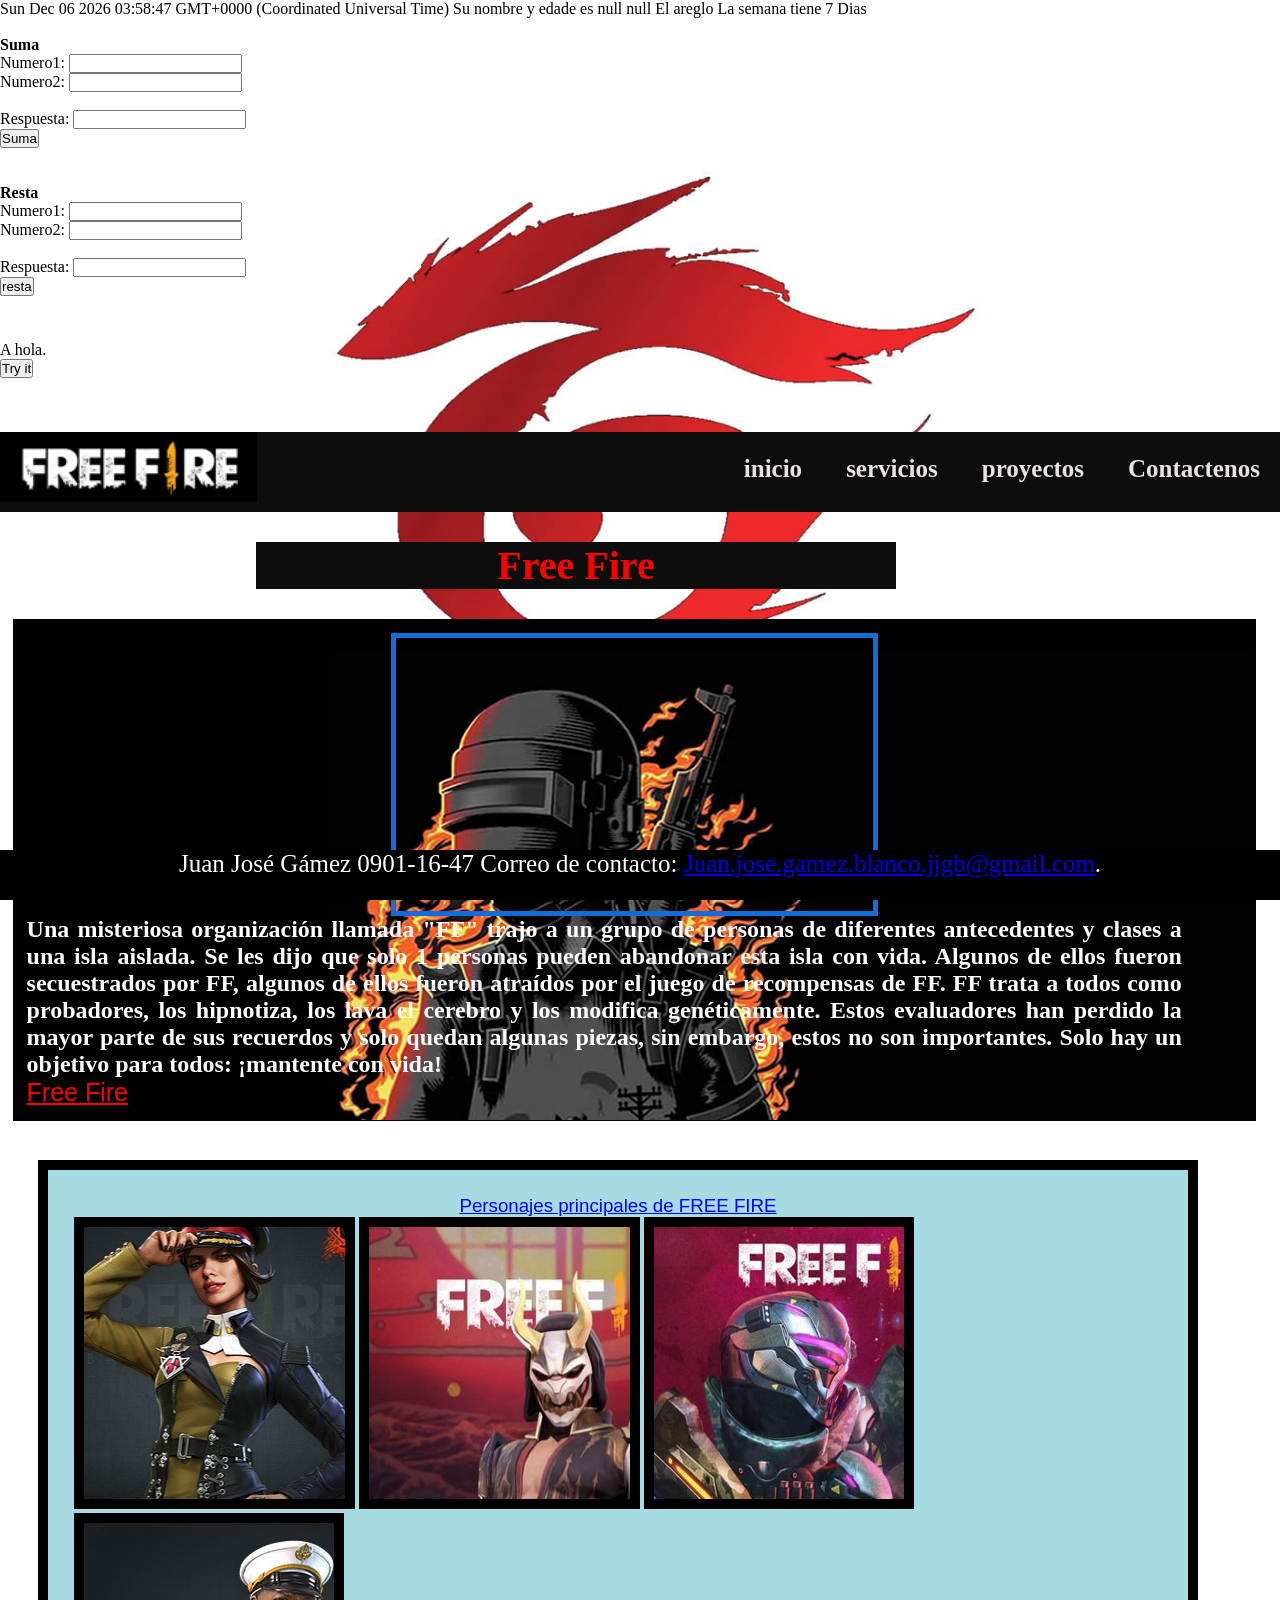
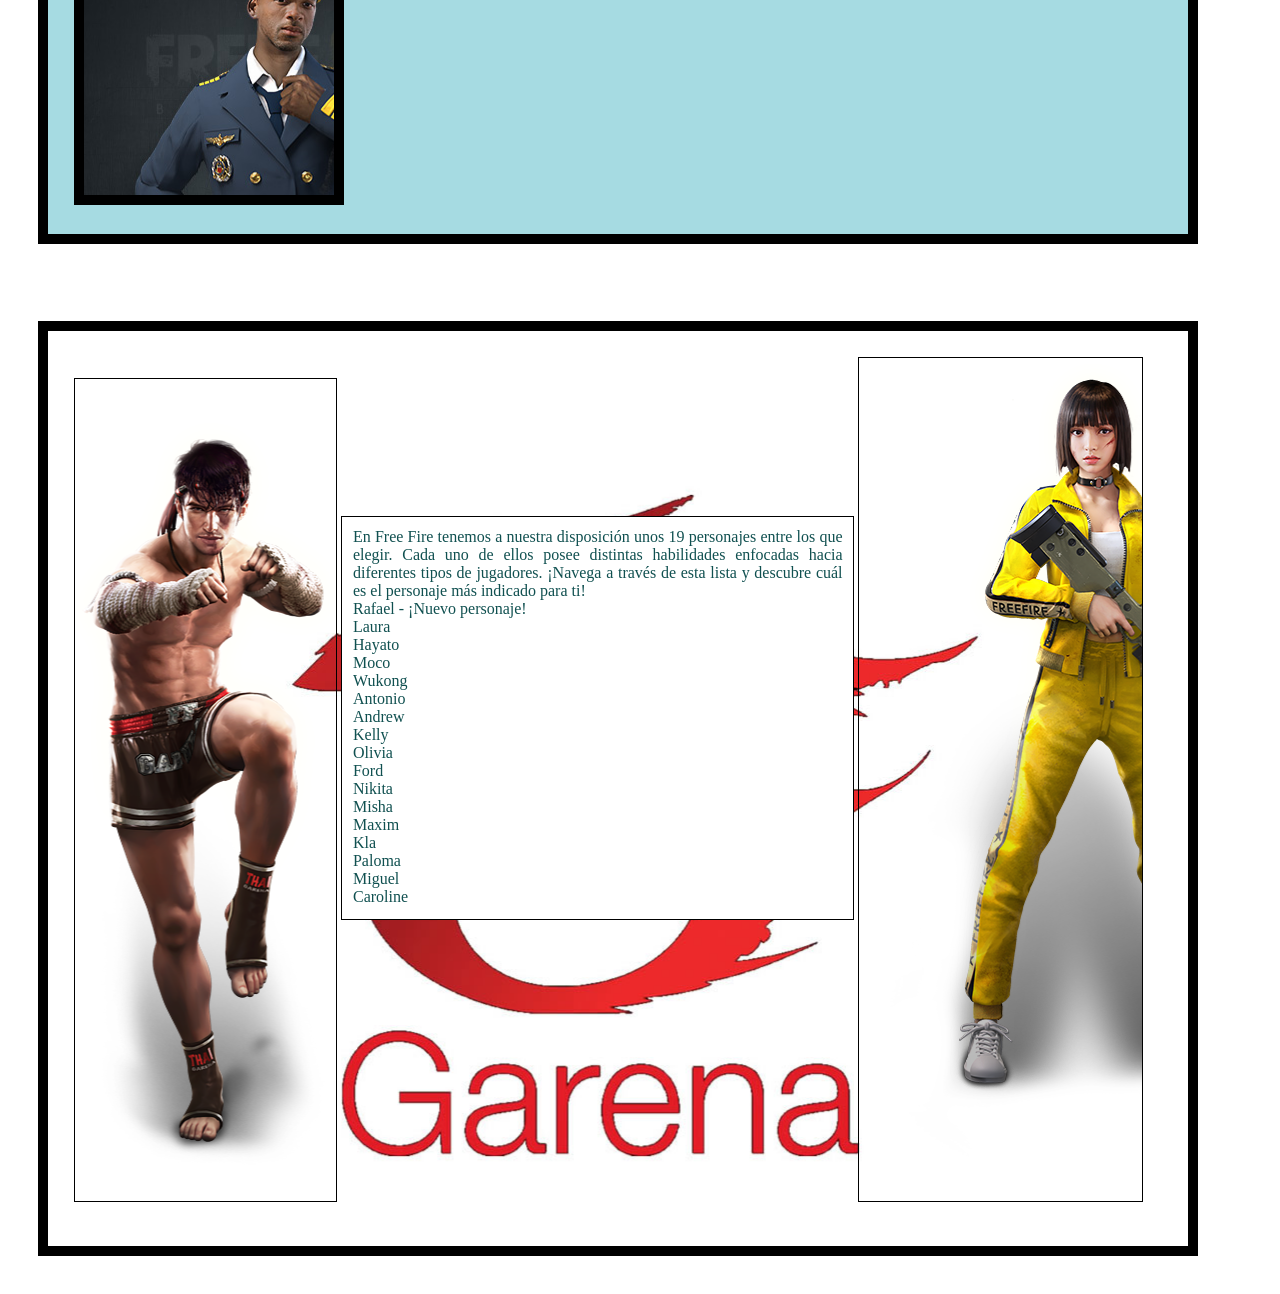
==== index.html @ 068ef82f "Laboratorio 5 DW" ====
<!DOCTYPE html>
<html lang="es">

<head>
    <meta charset="UTF-8">
    <link href="Css\estilo.css" rel="stylesheet" type="text/css">
    <script type="text/javascript" src="JS/script.js" >
    
    </script>
    <link rel="icon" href="img/Fondo.jpg">

    <title>Laboratorio4</title>
</head>

<body>
<br>
<br>
<b>Suma</b>
<br>
   Numero1: <input type="text" id="n1"><br>
    Numero2: <input type="text" id="n2"><br><br>
    Respuesta: <input type="text" id="sum"><br>
    <input type="button" value="Suma" onclick="suma()">
<br>
<br>
<br>
<b>Resta</b>
<br>
Numero1: <input type="text" id="n3"><br>
Numero2: <input type="text" id="n4"><br><br>
Respuesta: <input type="text" id="res"><br>
<input type="button" value="resta" onclick="resta()">
<br>
<br>
<h2>JavaScript in Head</h2>

<p id="demo">A hola.</p>

<button type="button" onclick="myFunction()">Try it</button>
<br>
<br><br>
<br>
    <header>
        <div class="wrapper">
            <div class="logo"> <img class="centrado" src="img/logog.png" alt=""></div>
            <nav>
                <a href="#">inicio</a>
                <a href="#">servicios</a>
                <a href="#">proyectos</a>
                <a href="Contactenos.html">Contactenos</a>
            </nav>
        </div>
    </header>

    <div class="position">
        <h1>Free Fire </h1>
    </div>

    <section>
        <div class="prueba">
            <div class="youtube-wrapper">

                <div class="video-youtube">
                    <iframe width="560" height="315" src="https://www.youtube.com/embed/Im3Xb-lGpFg" frameborder="0"
                        allow="accelerometer; autoplay; encrypted-media; gyroscope; picture-in-picture"
                        allowfullscreen></iframe>
                       
                </div>
               
          
                
            </div>
            <h2>Una misteriosa organización llamada "FF" trajo a un grupo de personas de diferentes antecedentes y clases a una isla
                aislada. Se les dijo que solo 1 personas pueden abandonar esta isla con vida. Algunos de ellos fueron secuestrados
                por
                FF, algunos de ellos fueron atraídos por el juego de recompensas de FF. FF trata a todos como probadores, los
                hipnotiza,
                los lava el cerebro y los modifica genéticamente. Estos evaluadores han perdido la mayor parte de sus recuerdos y
                solo
                quedan algunas piezas, sin embargo, estos no son importantes. Solo hay un objetivo para todos: ¡mantente con vida!
            </h2>
            <a href="http://ff.garena.com/index.html" target="_blank">Free Fire</a>
        </div>
        <br>
    </section>




<div class="Cajabase1">
    <h3>Personajes principales de FREE FIRE</h3>
    <div class="Caja4"> </div>
    <div class="Caja5"></div>
    <div class="Caja6"></div>
    <div class="Caja7"></div>

</div>

<div class="Cajabase2">

    <div class="Caja8"> </div>
    <div class="Caja9">
        <p>En Free Fire tenemos a nuestra disposición unos 19 personajes entre los que elegir. Cada uno de ellos
            posee distintas habilidades enfocadas hacia diferentes tipos de jugadores.


            ¡Navega a través de esta lista y descubre cuál es el personaje más indicado para ti!
            <br>
            Rafael - ¡Nuevo personaje!
            <br>
            Laura
            <br>
            Hayato
            <br>
            Moco
            <br>
            Wukong
            <br>
            Antonio
            <br>
            Andrew
            <br>
            Kelly
            <br>
            Olivia
            <br>
            Ford
            <br>
            Nikita
            <br>
            Misha
            <br>
            Maxim
            <br>
            Kla
            <br>
            Paloma
            <br>
            Miguel
            <br>
            Caroline</p>
    </div>
    <div class="Caja10"></div>

</div>


 
    <footer>

        <p> Juan José Gámez 0901-16-47 Correo de contacto: <a
                href="mailto:juan.jose.gamez.blanco.jjgb@gmail.com">Juan.jose.gamez.blanco.jjgb@gmail.com</a>.</p>

    </footer>

</body>

</html>
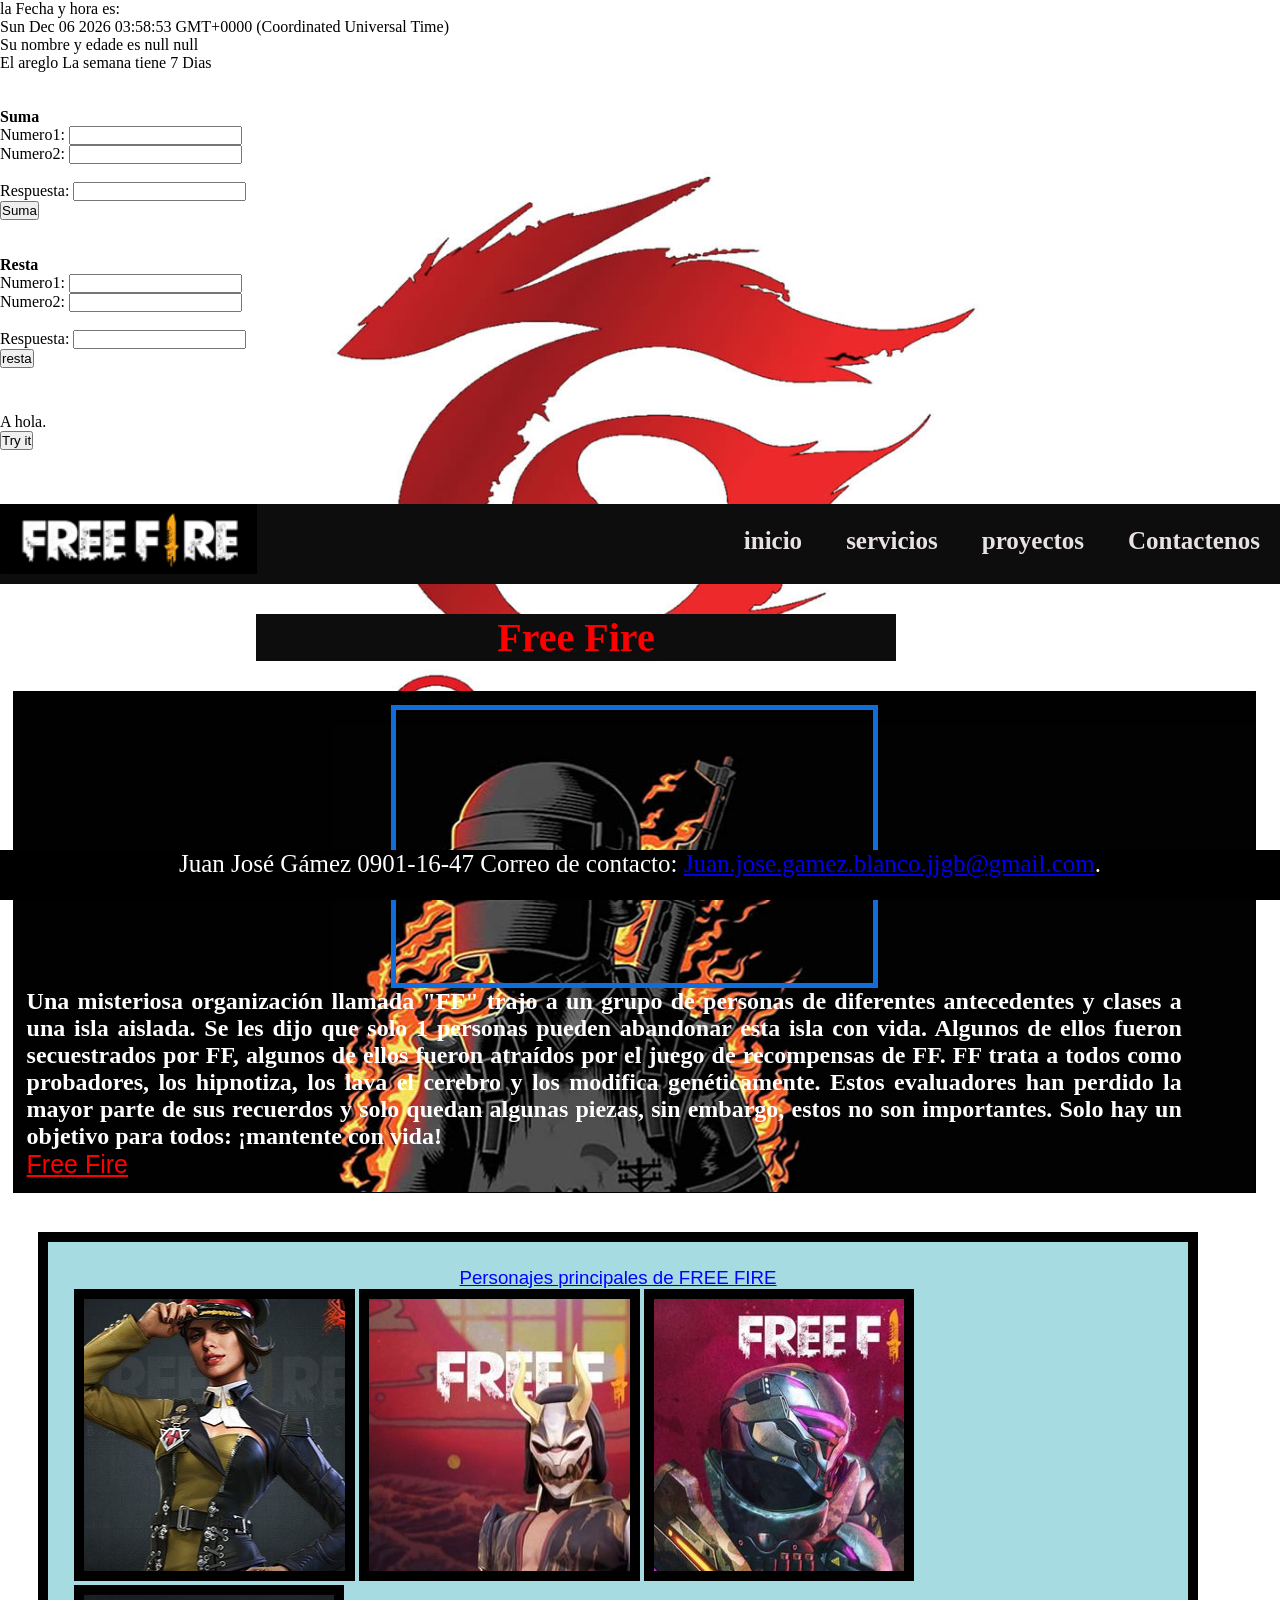
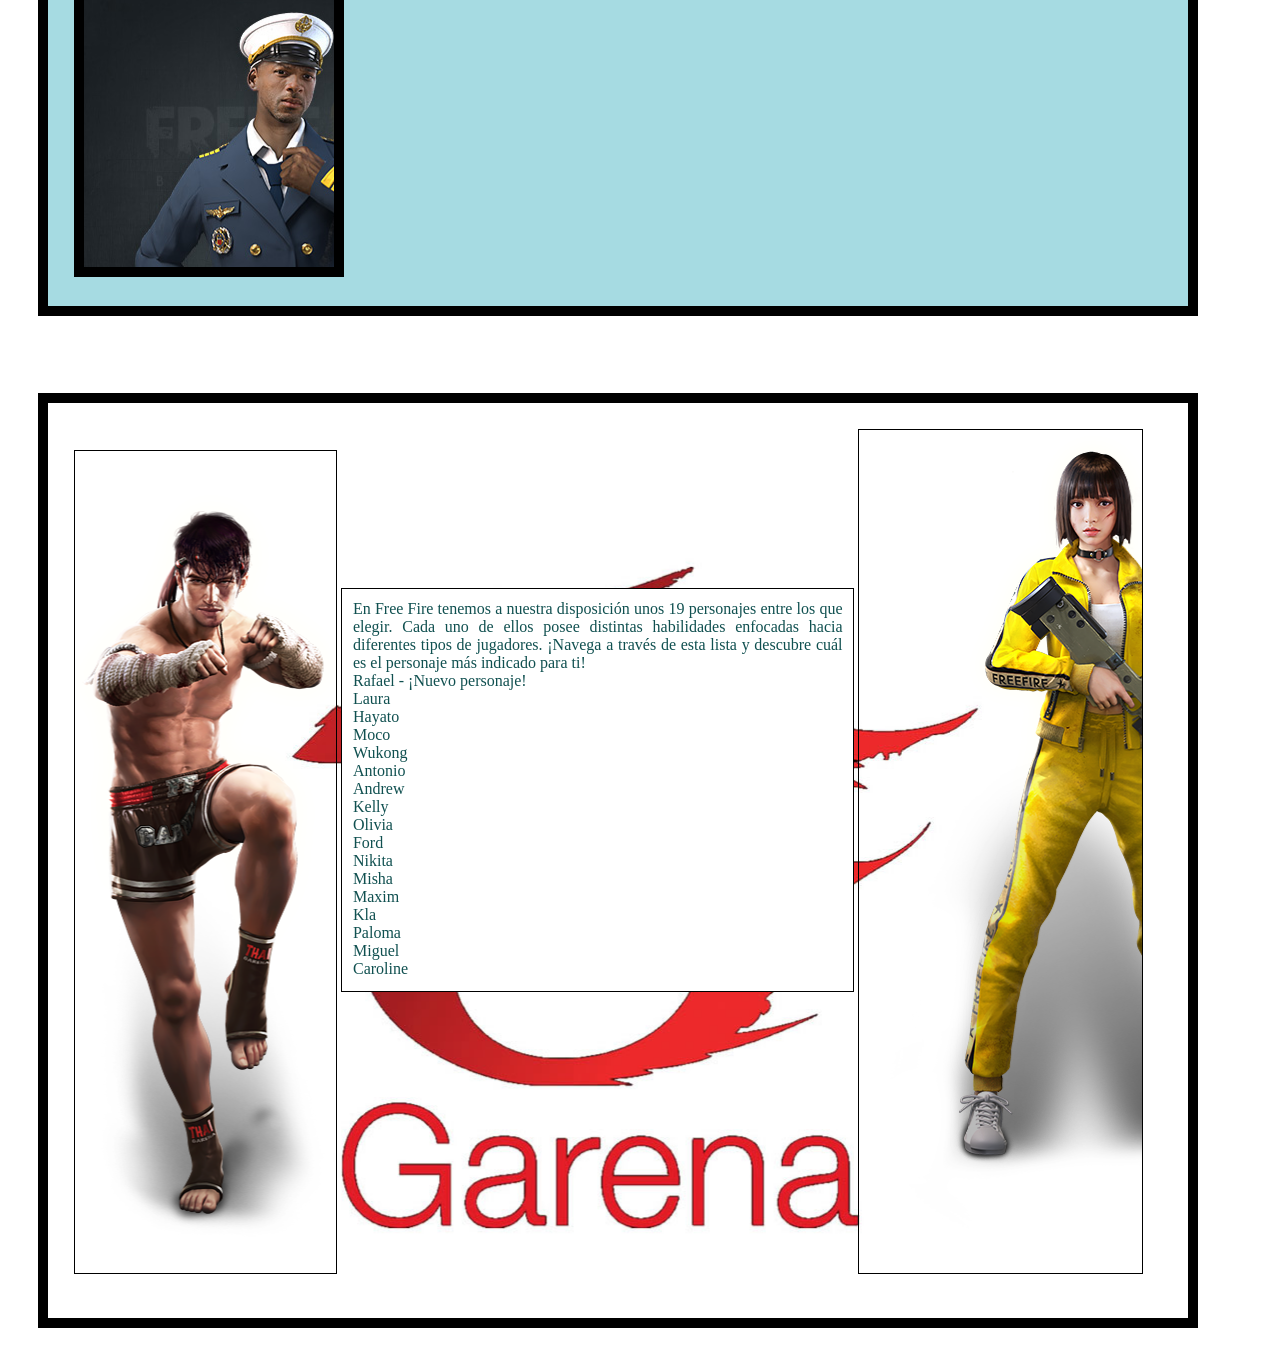
==== commit c3b1aca2: "Actualizacion" ====
--- a/index.html
+++ b/index.html
@@ -4,9 +4,7 @@
 <head>
     <meta charset="UTF-8">
     <link href="Css\estilo.css" rel="stylesheet" type="text/css">
-    <script type="text/javascript" src="JS/script.js" >
-    
-    </script>
+    <script type="text/javascript" src="JS/script.js" ></script>
     <link rel="icon" href="img/Fondo.jpg">
 
     <title>Laboratorio4</title>
